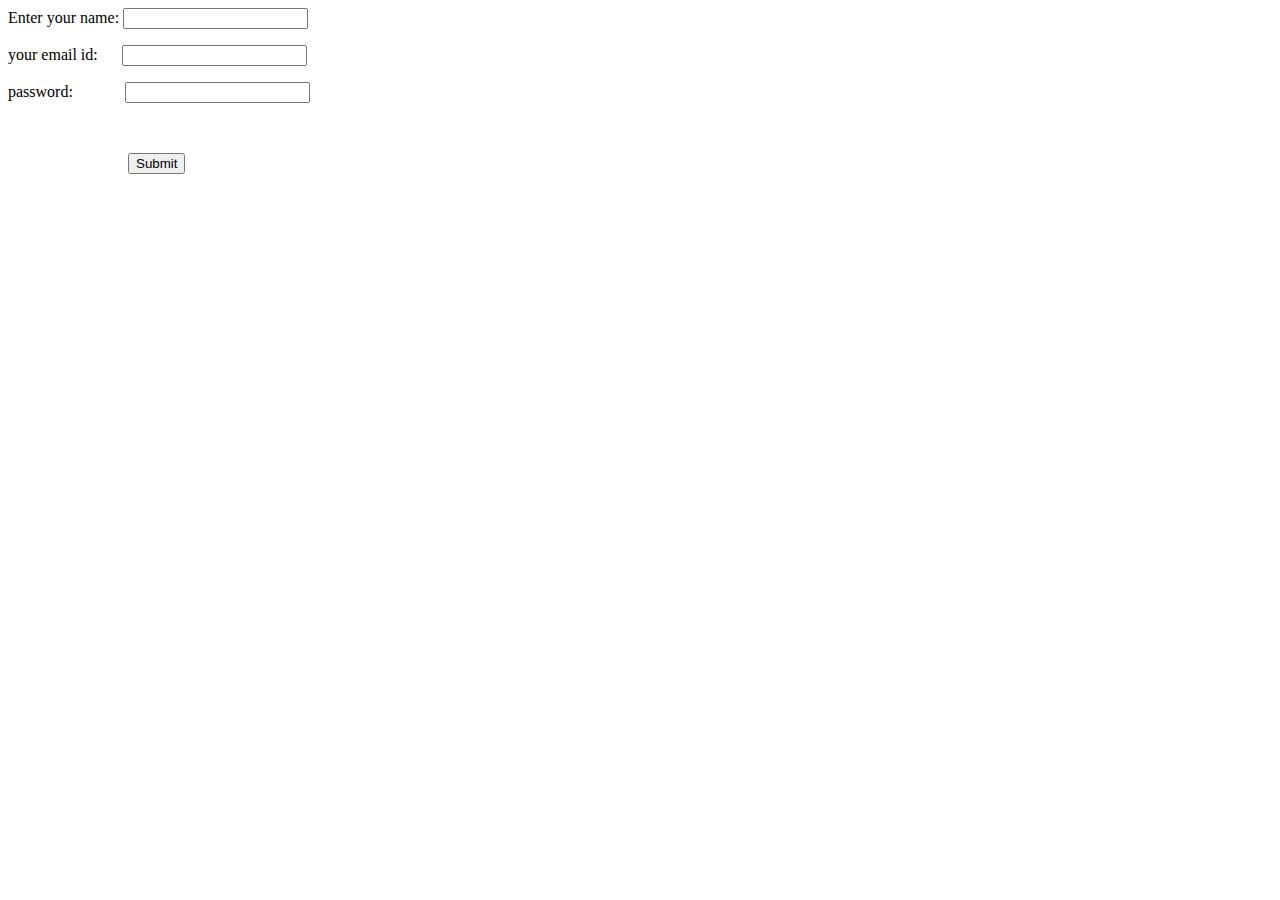
==== association.html @ 1e222afc "video 24" ====
<!DOCTYPE html>
<html lang="en" dir="ltr">
  <head>
    <meta charset="utf-8">
    <title>register for 2bh</title>
  </head>
  <body>
<form>
  <label>Enter your name:</label>
  <input type="text" />
<p>
 <label>your email id:</label>
   &nbsp;  &nbsp;  &nbsp;<input type="text" />
   <br />
<p>
  <label>password:</label>
  &nbsp;   &nbsp;    &nbsp;    &nbsp;    &nbsp;   &nbsp;  <input type="text"/>

  </p>  <br />
  <p>
   &nbsp;  &nbsp;  &nbsp;  &nbsp;  &nbsp;  &nbsp;  &nbsp;  &nbsp;  &nbsp;  &nbsp;  &nbsp;  &nbsp;  &nbsp;  &nbsp;  &nbsp;
   <input type="submit" /></p>
  </form>

  </body>
</html>
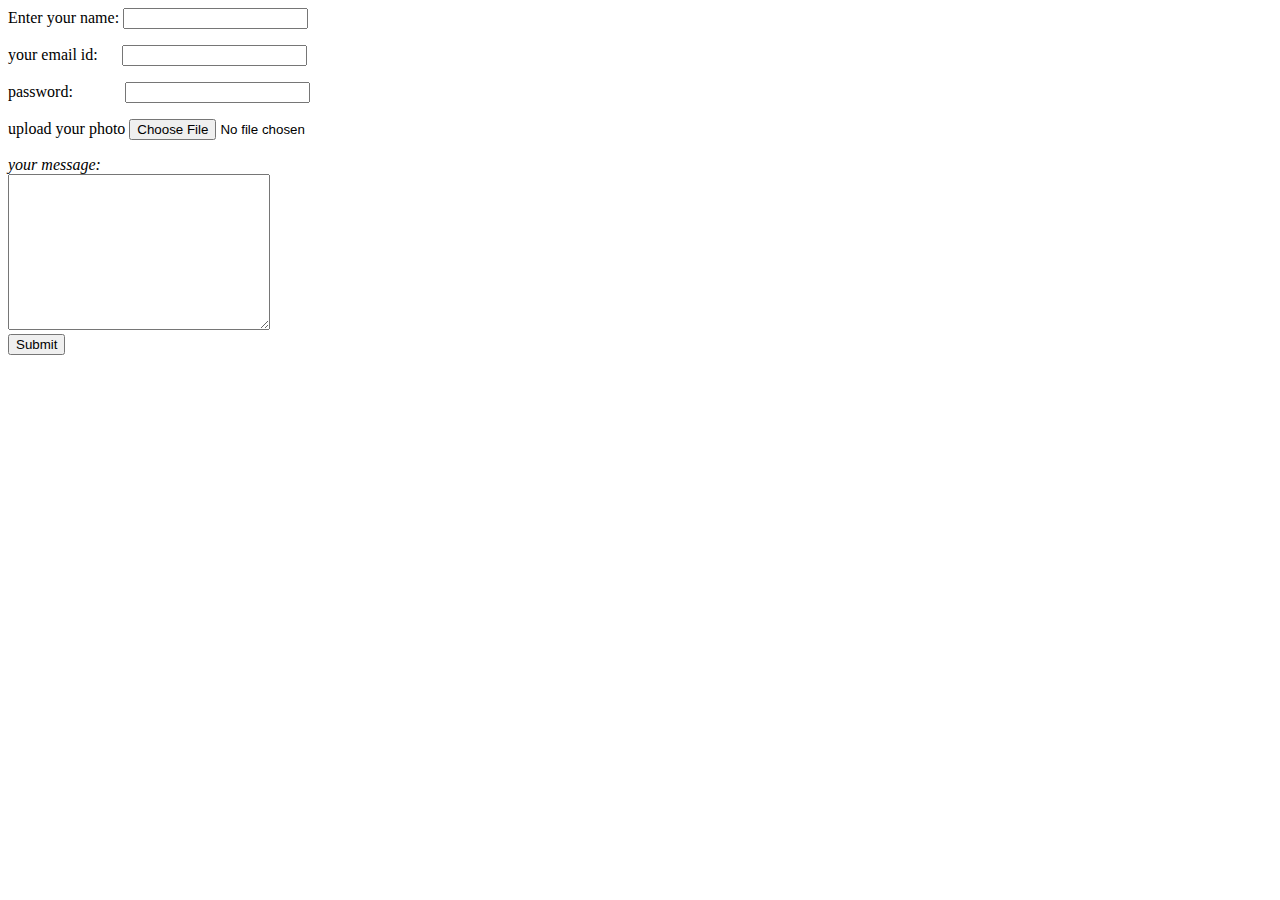
==== commit 2e0e7890: "txt" ====
--- a/association.html
+++ b/association.html
@@ -5,21 +5,24 @@
     <title>register for 2bh</title>
   </head>
   <body>
-<form>
+<form action="mailto:bhaktikarale7@gmail.com" method="post" enctype="text/plain">
   <label>Enter your name:</label>
-  <input type="text" />
+  <input type="text" name="yourname"/>
 <p>
  <label>your email id:</label>
-   &nbsp;  &nbsp;  &nbsp;<input type="text" />
+   &nbsp;  &nbsp;  &nbsp;<input type="email" name="youremail" >
    <br />
 <p>
   <label>password:</label>
-  &nbsp;   &nbsp;    &nbsp;    &nbsp;    &nbsp;   &nbsp;  <input type="text"/>
+  &nbsp;   &nbsp;    &nbsp;    &nbsp;    &nbsp;   &nbsp;  <input type="password" name="yourpasword">
+</p>
+<label>upload your photo</label>
+<input type="file" name="yourfile" ></p>
+<li><em>your message:</em></li>
+<textarea name="yourmessage" rows="10" cols="30"></textarea>
+<br / />
+<input type="submit" /></p>
 
-  </p>  <br />
-  <p>
-   &nbsp;  &nbsp;  &nbsp;  &nbsp;  &nbsp;  &nbsp;  &nbsp;  &nbsp;  &nbsp;  &nbsp;  &nbsp;  &nbsp;  &nbsp;  &nbsp;  &nbsp;
-   <input type="submit" /></p>
   </form>
 
   </body>
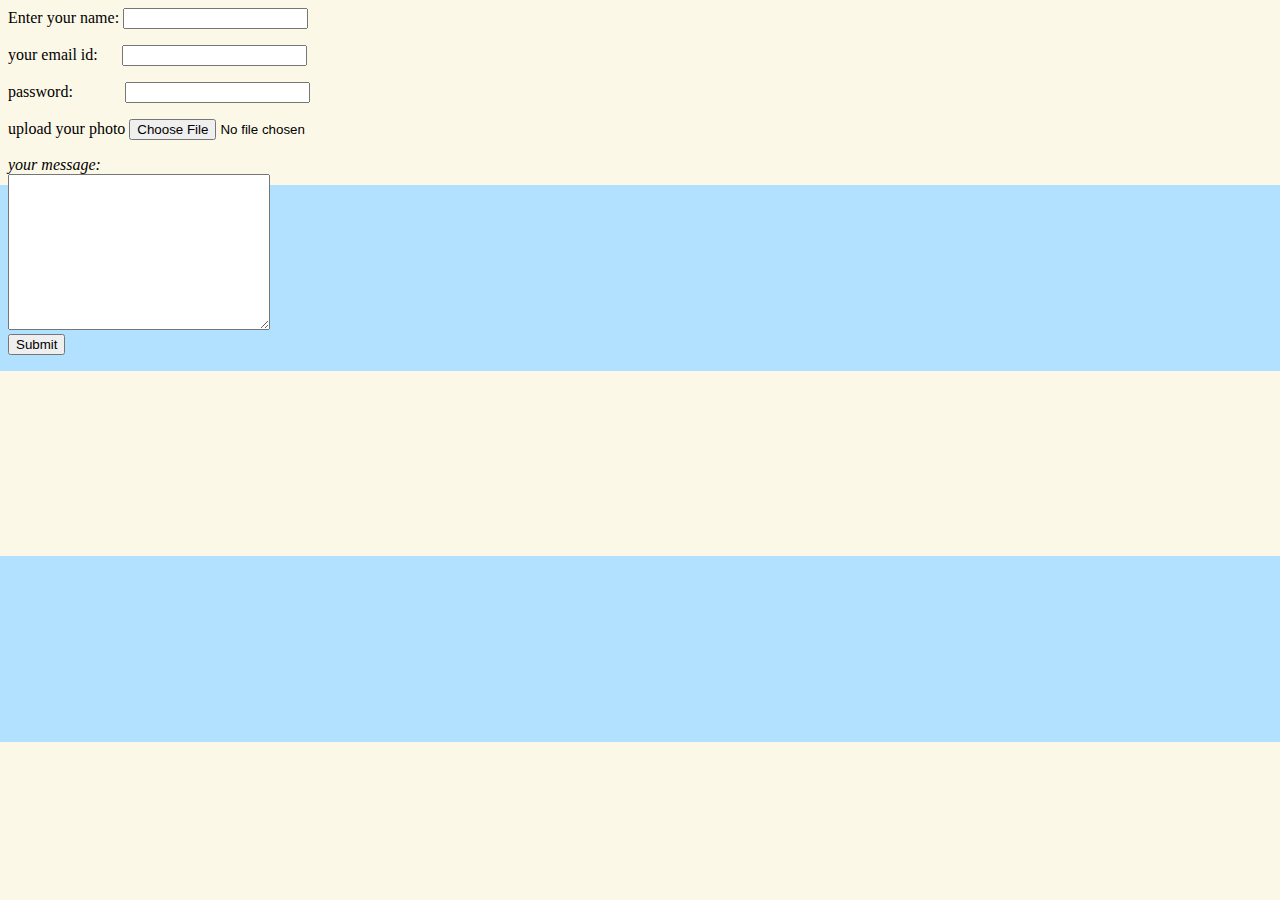
==== commit 9e677997: "border" ====
--- a/association.html
+++ b/association.html
@@ -3,6 +3,11 @@
   <head>
     <meta charset="utf-8">
     <title>register for 2bh</title>
+    <style>
+       body{
+      background: linear-gradient(#FCF8E8 50% , #B1E1FF 50%)
+       }
+    </style>
   </head>
   <body>
 <form action="mailto:bhaktikarale7@gmail.com" method="post" enctype="text/plain">
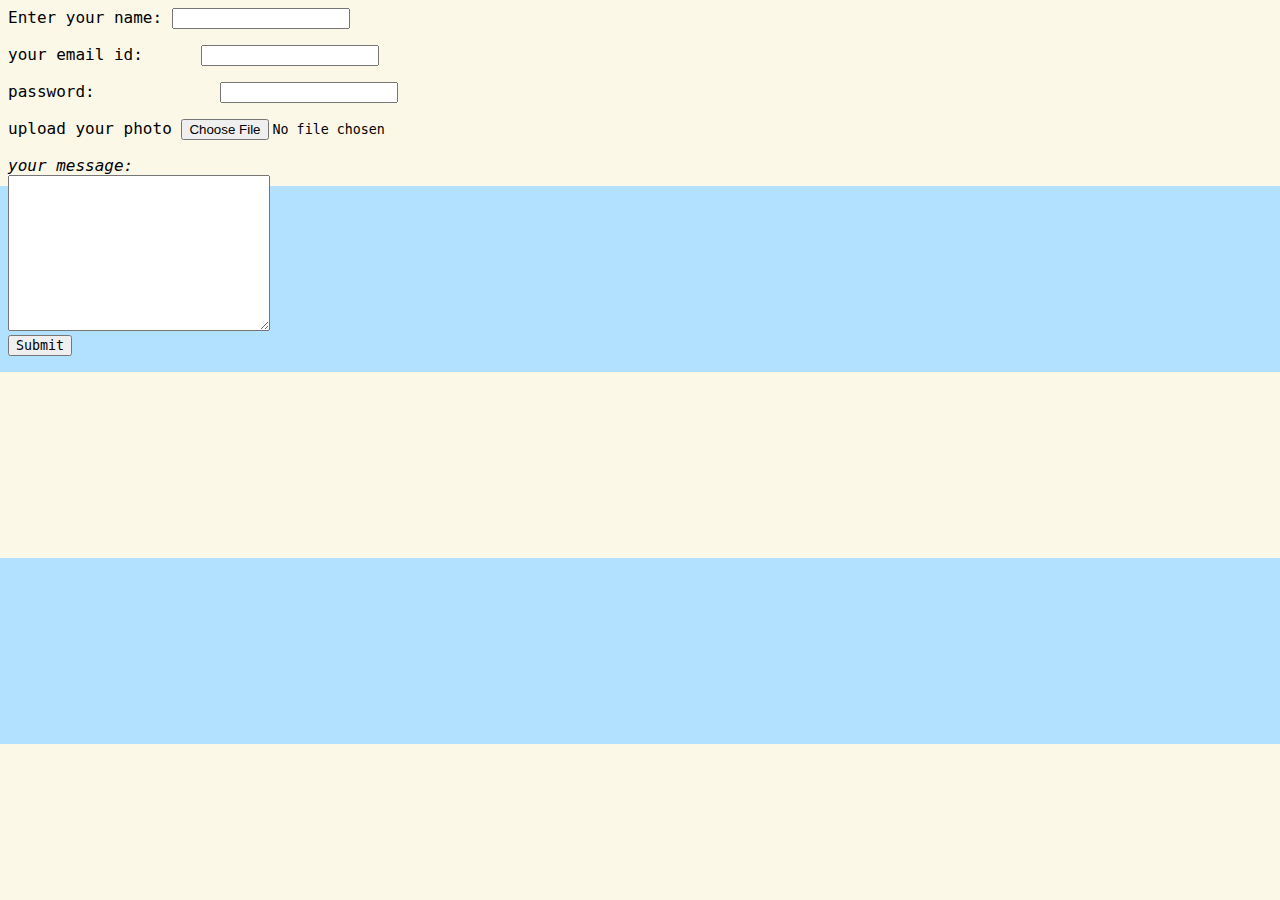
==== commit d93e1d84: "bg error css to CSS" ====
--- a/association.html
+++ b/association.html
@@ -3,6 +3,7 @@
   <head>
     <meta charset="utf-8">
     <title>register for 2bh</title>
+    <link rel="stylesheet" href="CSS/styles.css">
     <style>
        body{
       background: linear-gradient(#FCF8E8 50% , #B1E1FF 50%)
--- a/CSS/styles.css
+++ b/CSS/styles.css
@@ -0,0 +1,35 @@
+body{
+   background: conic-gradient(#89C9B8 20%,#A3D2CA 20%,#5EAAA8 80%);
+    }
+    hr{
+      background-color:none;
+       /* border-style: dotted none none none; */
+       border-style:none;
+       border-top-style: dotted;
+       border-color: grey;
+       border-width:5px;
+       height: 0px;
+      width:7%;
+    }
+
+   img{
+      height: 200px
+  }
+  h1{
+  color:#CFF6CF;
+  font-family: '	Courier New', monospace;
+  }
+ h3,h4{
+  color:#FFFDDE;
+}
+/* h3,h4{
+ color:#0078AA;
+     }  */
+
+
+h3,h4{
+    font-family: "Lucida Handwriting" , cursive;
+}
+ *{
+font-family: "Lucida Console" , monospace;
+}
